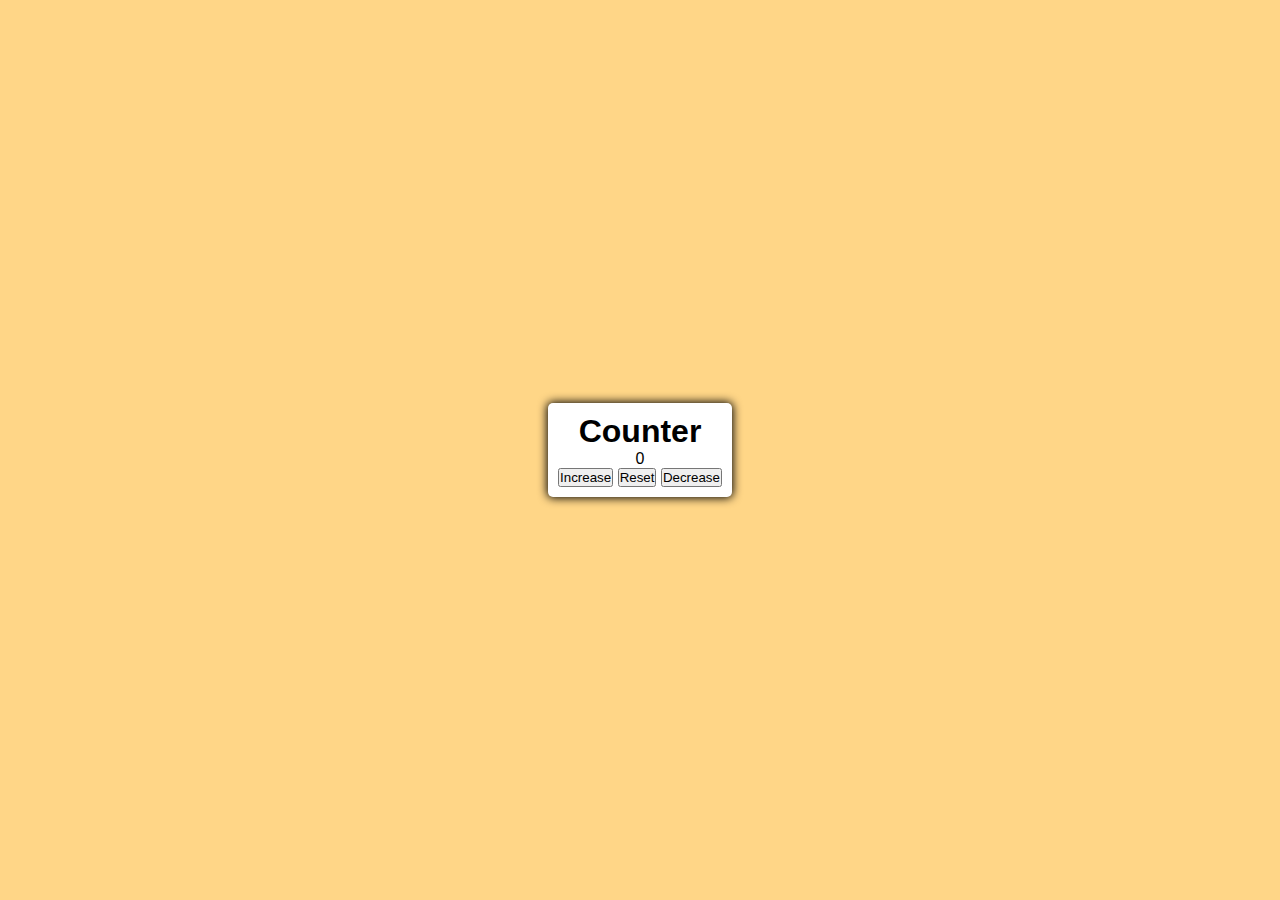
==== index.html @ 3e71ee37 "html update" ====
<!DOCTYPE html>
<html lang="en">
  <head>
    <meta charset="UTF-8" />
    <meta http-equiv="X-UA-Compatible" content="IE=edge" />
    <meta name="viewport" content="width=device-width, initial-scale=1.0" />
    <link rel="stylesheet" href="style.css" />
    <title>Counter</title>
  </head>
  <body>
    <section class="box">
      <h1>Counter</h1>
      <p id="counter">0</p>
      <div class="btn-container">
        <button class="btn-increase">Increase</button>
        <button class="btn-reset">Reset</button>
        <button class="btn-decrease">Decrease</button>
      </div>
  </section>
  <script src="script.js"></script>
  </body>
</html>
---- style.css ----
* {
    margin: 0;
    padding: 0;
    box-sizing: border-box;
    font-family: "Rubik", sans-serif;
  }
  
  body{
    display: flex;
    justify-content: center;
    align-items: center;
    height: 100vh;
    background: #FFD687;
    font-family: 'Open Sans', sans-serif;
}

.box{ 
    display: flex;
    flex-direction: column;
    max-width: 80%;
    background-color: white;
    border-radius: 5px;
    padding: 10px;
    box-shadow: 0 0 10px 1px;
    justify-content: center;
    align-items: center;  
}

  .container {
    display: flex;
    justify-content: center;
    align-items: center;
    flex-direction: column;
  }
  
  span {
    font-size: 100px;
    padding: 10px;
    color: grey;
  }
  
  .btn {
    background: none;
    outline: none;
    border: 1px solid black;
    padding: 10px;
    border-radius: 10px;
    margin: 5px;
  }
  
  .up {
    animation: up 0.5s ease;
    position: relative;
  }
  
  .down {
    animation: down 0.5s ease;
    position: relative;
  }
  
  @keyframes up {
    0% {
      top: 0px;
    }
    50% {
      top: -20px;
    }
    100% {
      top: 0px;
    }
  }
  
  @keyframes down {
    0% {
      top: 0px;
    }
    50% {
      top: 20px;
    }
    100% {
      top: 0px;
    }
  }
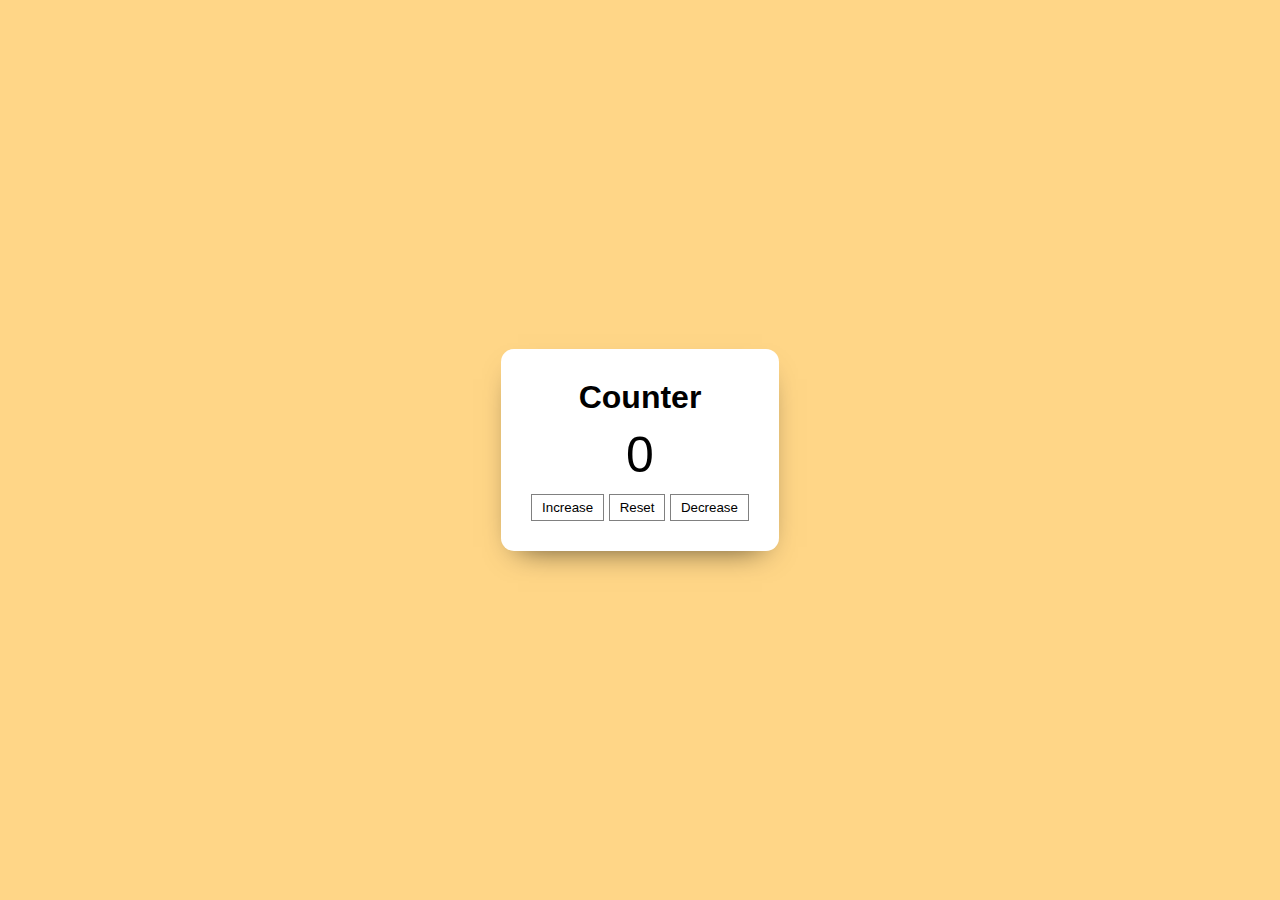
==== commit 06067c4a: "styling update" ====
--- a/index.html
+++ b/index.html
@@ -11,7 +11,7 @@
     <section class="box">
       <h1>Counter</h1>
       <p id="counter">0</p>
-      <div class="btn-container">
+      <div>
         <button class="btn-increase">Increase</button>
         <button class="btn-reset">Reset</button>
         <button class="btn-decrease">Decrease</button>
--- a/style.css
+++ b/style.css
@@ -8,37 +8,38 @@
   body{
     display: flex;
     justify-content: center;
-    align-items: center;
+    background: #FFD687;
     height: 100vh;
-    background: #FFD687;
-    font-family: 'Open Sans', sans-serif;
+  align-items: center; 
 }
 
 .box{ 
-    display: flex;
-    flex-direction: column;
-    max-width: 80%;
-    background-color: white;
-    border-radius: 5px;
-    padding: 10px;
-    box-shadow: 0 0 10px 1px;
-    justify-content: center;
-    align-items: center;  
+  display: flex;
+  flex-direction: column;
+  background-color: white;
+  border-radius: 13px;
+  padding: 30px;
+  box-shadow: 0px 13px 30px -17px rgba(0,0,0,0.75);
+  align-items: center; 
+  
+}
+  
+p{
+  padding: 10px;
+  font-size: 50px;
 }
 
-  .container {
-    display: flex;
-    justify-content: center;
-    align-items: center;
-    flex-direction: column;
-  }
-  
-  span {
-    font-size: 100px;
-    padding: 10px;
-    color: grey;
-  }
-  
+button{
+  background: transparent;
+  padding: 5px 10px;
+  border: 1px solid grey;
+  cursor: pointer;
+}
+
+button:hover{
+  background: #FFD687;
+}
+
   .btn {
     background: none;
     outline: none;
